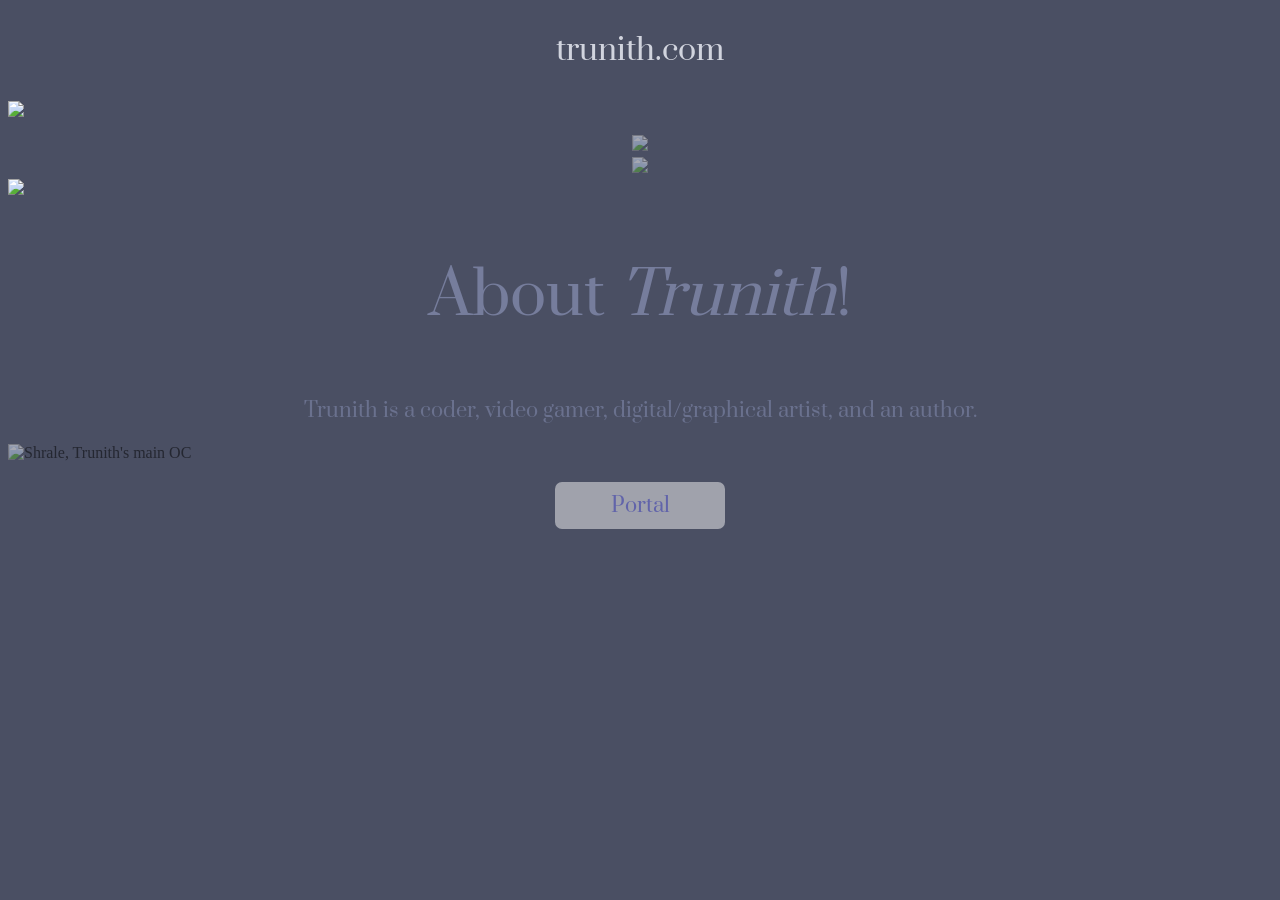
==== index.html @ 796e2e3e "Update index.html" ====
<!DOCTYPE html>
<html>

<head>
    <link rel="preconnect" href="https://fonts.gstatic.com">
    <link href="https://fonts.googleapis.com/css2?family=Prata&display=swap" rel="stylesheet">
    <link rel="stylesheet" href="main.css">
    <title>trunith</title>

</head>

<body>
    <!-- Start your code here -->

    <p class="ttl">trunith.com</p>

    <img class="imgc" src="https://cdn.discordapp.com/attachments/774526060087476234/776287919417065502/TFR.png" />
    <link rel="shortcut icon" href="https://cdn.discordapp.com/attachments/774526060087476234/776572455925973012/TFRWHITE.png" />

    <br />

  <a href="https://bit.ly/TrunithYT" class="imgc" target="_blank">
        <img class="lz" src="https://cdn.discordapp.com/attachments/774526060087476234/776289344993886229/TFRY.png" />
    </a>

  <a href="https://discord.gg/RBEXJes" class="imgc" target="_blank">
        <img class="lz" src="https://cdn.discordapp.com/attachments/774526060087476234/776289343705710622/TFRD.png" />
    </a>
<img class="divider" src="https://cdn.discordapp.com/attachments/774526060087476234/776579549592027156/divider.png"/>

    <p class="amt">
      About <em>Trunith</em>!
    </p>
    <p class="am">
      Trunith is a coder, video gamer, digital/graphical artist, and an author.
    </p>

<img alt="Shrale, Trunith's main OC" class="shraled" src="https://cdn.discordapp.com/attachments/774526060087476234/776573397098037268/shraledance.gif"/>

  <p id="rcorners" class="btn"><a href="https://www.trunith.com/portal.html" class="btn" target="_blank"/>Portal</p>

    <!-- End your code here -->
</body>

</html>
---- main.css ----
.ttl {
    font-size: 30px;
    text-align: center;
    font-family: "Prata";
    color: #D1D4DE;
}

.stlnks {
    text-align: center;
    color: #606680;
    font-family: "Prata";
    font-weight: bold;
    text-decoration: none;
}

.amt {
    font-size: 60px;
    text-align: center;
    font-family: "Prata";
    color: #767D9C;
}

.am {
    text-align: center;
    font-size: 20px;
    font-family: "Prata";
    color: #6A718E;
}

body {
    background-color: #4A4F63;
    background-image: url(https://cdn.discordapp.com/attachments/774526060087476234/776272611470344202/br.png);
}

.lz {
    opacity: 0.5;
    transition-property: opacity;
    transition-duration: 750ms;
}

.lz:hover {
    opacity: 1;
}

.shraled {
  opacity: 0.5;
  transition-property: opacity;
  transition-duration: 1s;
  display: block;
  margin-left: auto;
  margin-right: auto;
}

.shraled:hover {
  opacity: 1;
}

.imgc {
  display: block;
  margin-left: auto;
  margin-right: auto;
  text-align: center;
  color: #606680;
  font-family: "Prata";
  font-weight: bold;
  text-decoration: none;
}

.divider {
  display: block;
  margin-left: auto;
  margin-right: auto;
}

#rcorners {
  font-family: "Prata";
  font-size: 20px;
  text-align: center;
  background-color: #F5F5F5;
  width: 150px;
  display: block;
  padding: 10px;
  border-radius: 7px;
  margin-left: auto;
  margin-right: auto;
}

.btn {
  text-decoration: none;
  opacity: 0.5;
  transition-property: opacity;
  transition-duration: 750ms;
}

.btn:hover {
  opacity: 0.7;
}
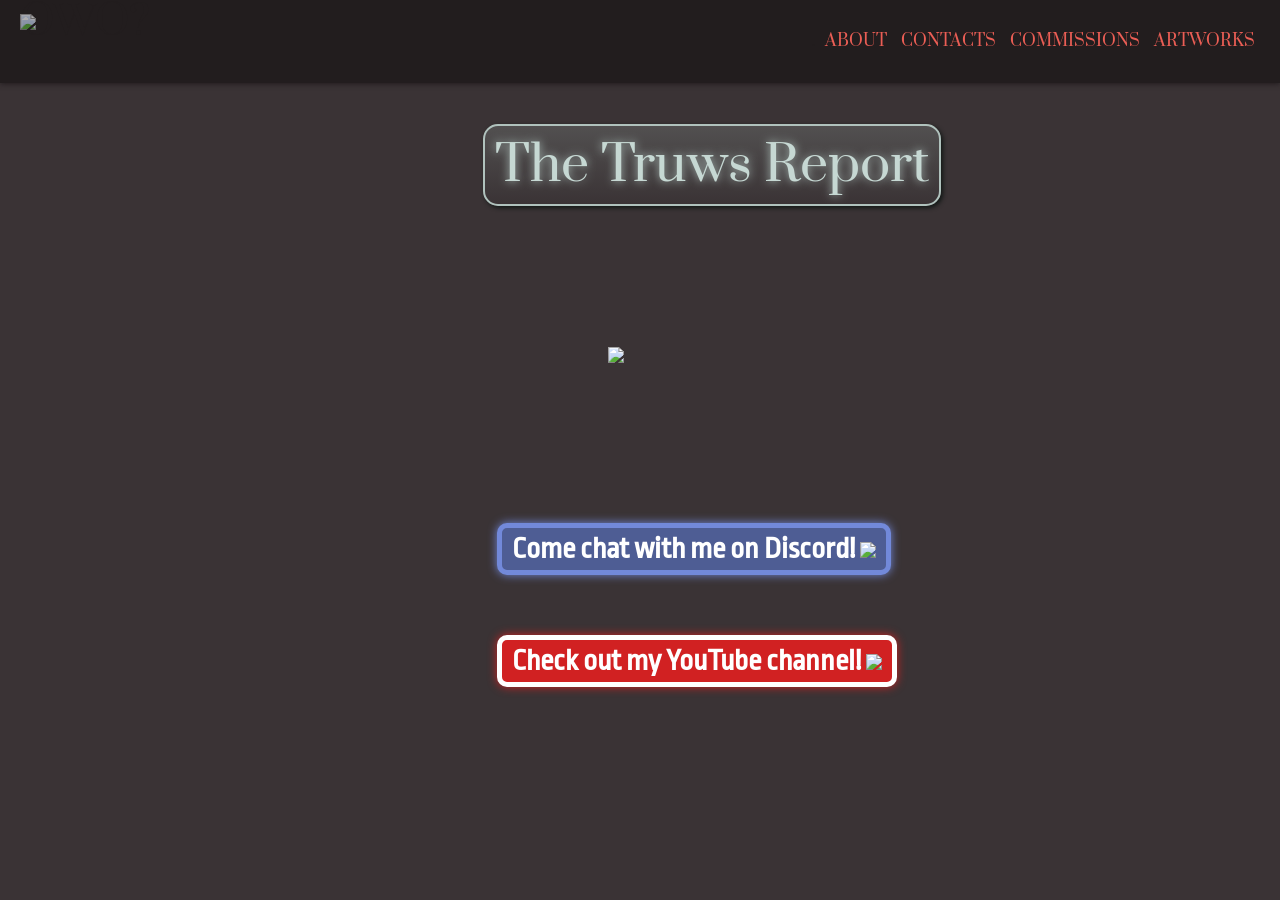
==== commit d6c7cb1e: "Rename newhometesting.html to index.html" ====
--- a/index.html
+++ b/index.html
@@ -1,45 +1,32 @@
-<!DOCTYPE html>
-<html>
-
-<head>
-    <link rel="preconnect" href="https://fonts.gstatic.com">
-    <link href="https://fonts.googleapis.com/css2?family=Prata&display=swap" rel="stylesheet">
-    <link rel="stylesheet" href="main.css">
-    <title>trunith</title>
-
-</head>
-
-<body>
-    <!-- Start your code here -->
-
-    <p class="ttl">trunith.com</p>
-
-    <img class="imgc" src="https://cdn.discordapp.com/attachments/774526060087476234/776287919417065502/TFR.png" />
-    <link rel="shortcut icon" href="https://cdn.discordapp.com/attachments/774526060087476234/776572455925973012/TFRWHITE.png" />
-
-    <br />
-
-  <a href="https://bit.ly/TrunithYT" class="imgc" target="_blank">
-        <img class="lz" src="https://cdn.discordapp.com/attachments/774526060087476234/776289344993886229/TFRY.png" />
-    </a>
-
-  <a href="https://discord.gg/RBEXJes" class="imgc" target="_blank">
-        <img class="lz" src="https://cdn.discordapp.com/attachments/774526060087476234/776289343705710622/TFRD.png" />
-    </a>
-<img class="divider" src="https://cdn.discordapp.com/attachments/774526060087476234/776579549592027156/divider.png"/>
-
-    <p class="amt">
-      About <em>Trunith</em>!
-    </p>
-    <p class="am">
-      Trunith is a coder, video gamer, digital/graphical artist, and an author.
-    </p>
-
-<img alt="Shrale, Trunith's main OC" class="shraled" src="https://cdn.discordapp.com/attachments/774526060087476234/776573397098037268/shraledance.gif"/>
-
-  <p id="rcorners" class="btn"><a href="https://www.trunith.com/portal.html" class="btn" target="_blank"/>Portal</p>
-
-    <!-- End your code here -->
-</body>
-
-</html>
+<!DOCTYPE html>
+<html>
+<head>
+  <title>Trunith</title>
+  <link rel="preconnect" href="https://fonts.gstatic.com">
+  <link href="https://fonts.googleapis.com/css2?family=Ropa+Sans&display=swap" rel="stylesheet">
+  <link href="https://fonts.googleapis.com/css2?family=Prata&display=swap" rel="stylesheet">
+  <link rel="stylesheet" href="newhometesting.css">
+</head>
+<body>
+
+  <header>
+    <ul>
+      <a href="https://www.trunith.com">
+      <li class="tl">owo?<img class="tl" src="https://cdn.discordapp.com/attachments/774526060087476234/777016132275929088/tdcom.png">  </li>
+      </a>
+      <li>.</li>
+      <a href="https://www.trunith.com/about.html"><li class="lic">About</li></a>
+      <a href="https://www.trunith.com/contacts.html"><li class="lic">Contacts</li></a>
+      <a href="https://www.trunith.com/commissions.html"><li class="lic">Commissions</li></a>
+      <a href="https://www.trunith.com/art.html"><li class="lic">Artworks</li></a>
+    </ul>
+  </header>
+  <br/><br/><br/><br/><br/>
+  <a href="https://www.trunith.com/truws.html"><h1 class="nrpt">The Truws Report</h1></a>
+  <br/><br/><br/><br/><br/><br/><br/>
+  <a href="https://www.trunith.com/about.html"><img class="tpfp" src="https://cdn.discordapp.com/attachments/774526060087476234/777609122275131392/trunith_gfx_v2_circle_norm.png"/></a>
+  <br/><br/><br/><br/><br/><br/><br/><br/>
+  <a href="https://discord.gg/RBEXJes"><p class="dcc">Come chat with me on Discord! <img class="dcci" src="https://cdn.discordapp.com/attachments/774526060087476234/777316119656529950/discord.png"/></p></a>
+  <a href="https://bit.ly/TrunithYT"><p class="ytc">Check out my YouTube channel! <img class="ytci" src="https://cdn.discordapp.com/attachments/774526060087476234/777326831157903360/ytl.png"/></p></a>
+  </body>
+</html>
--- a/newhometesting.css
+++ b/newhometesting.css
@@ -0,0 +1,181 @@
+body {
+  background-color: #3A3335;
+  margin: 0 auto;
+}
+
+header {
+  z-index: 10;
+  width: 100%;
+  position: fixed;
+  background-color: #221D1E;
+  border-bottom: 1px solid #221D1E;
+  box-shadow: 0 1px 5px #211B1D;
+}
+
+ul {
+  margin: 30px auto;
+  padding: 0 20px;
+  text-align: right;
+  
+}
+
+.big {
+  font-size: 500px;
+}
+
+li {
+  width: 50px;
+  display: inline-block;
+  color: #221D1E;
+  font-family: 'Prata', sans-serif;
+  font-size: 16px;
+  font-weight: 300;
+  text-transform: uppercase;
+}
+
+.tl {
+  text-align: justify;
+  z-index: 11;
+  transition-property: all;
+  transition-duration: 500ms;
+  opacity: 0.8;
+  font-size: 40px;
+  color: #221D1E;
+  display: block;
+  width: 200px;
+  margin-top: -35px;
+  position: fixed;
+}
+
+.tl:hover {
+  font-size: 38px;
+  width: 210px;
+  opacity: 1;
+  margin-left: -.1%;
+}
+
+.lic {
+  transition-duration: 500ms;
+  transition-property: all;
+  display: inline-table;
+  color: #EB5E55;
+  padding: 0 5px;
+  text-decoration: none;
+}
+
+.lic:hover {
+  font-size: 20px;
+  color: #FF1406;
+  text-shadow: 2px 2px 2px #1C0F0E;
+}
+
+.nrpt {
+  margin-left: 37.7%;
+  padding: 5px 10px;
+  display: inline-block;
+  box-shadow: 2px 2px 4px #121816;;
+  transition-property: all;
+  transition-duration: 500ms;
+  font-weight: normal;
+  text-shadow: 0 0 10px #B0C2BD;
+  font-family: "Prata";
+  font-size: 50px;
+  color: #C6D8D3;
+  border: 2px solid #B0C2BD;
+  border-radius: 15px;
+  text-align: center;
+  background: linear-gradient(0deg, rgba(23,14,18,0) 0%, rgba(176,195,189,0.2) 100%);
+}
+
+.nrpt:hover {
+  margin-left: 39%;
+  padding: 2px 5px;
+  font-size: 45px;
+  color: #A0D8C8;
+  text-shadow: 0 0 4px #0C1814;
+}
+
+.dcc {
+  transition-property: all;
+  transition-duration: 500ms;
+  margin-left: 38.8%;
+  display: inline-block;
+  padding: 5px 10px;
+  font-size: 30px;
+  font-family: "Ropa Sans";
+  font-weight: 900;
+  background-color: #4E5D94;
+  color: white;
+  border: 5px solid #7289DA;
+  border-radius: 10px;
+  box-shadow: 0 0 10px #7289DA;
+}
+
+.dcc:hover {
+  margin-left: 38%;
+  padding: 7px 12px;
+  font-size: 32px;
+}
+
+.dcci {
+  transition-property: all;
+  transition-duration: 500ms;
+  padding: -5px;
+  width: 30px;
+}
+
+.dcci:hover {
+  padding: -3px;
+}
+
+.ytc {
+  transition-property: all;
+  transition-duration: 500ms;
+  margin-left: 38.8%;
+  display: inline-block;
+  padding: 5px 10px;
+  font-size: 30px;
+  font-family: "Ropa Sans";
+  font-weight: 900;
+  background-color: #D12122;
+  color: white;
+  border: 5px solid #FFFFFF;
+  border-radius: 10px;
+  box-shadow: 0 0 10px #D12122;
+}
+
+.ytc:hover {
+  margin-left: 38%;
+  padding: 7px 12px;
+  font-size: 32px;
+}
+
+.ytci {
+  transition-property: all;
+  transition-duration: 500ms;
+  padding: -5px;
+  width: 30px;
+}
+
+.ytci:hover {
+  padding: 0;
+}
+
+.tpfp {
+  transition-property: all;
+  transition-duration: 500ms;
+  margin-left: 47.5%;
+  width: 100px;
+}
+
+.tpfp:hover {
+  width: 150px;
+  margin-left: 46%;
+  margin-top: -1%;
+}
+
+/* Sidescroll disable */
+html, body {
+    max-width: 100%;
+    overflow-x: hidden;
+}
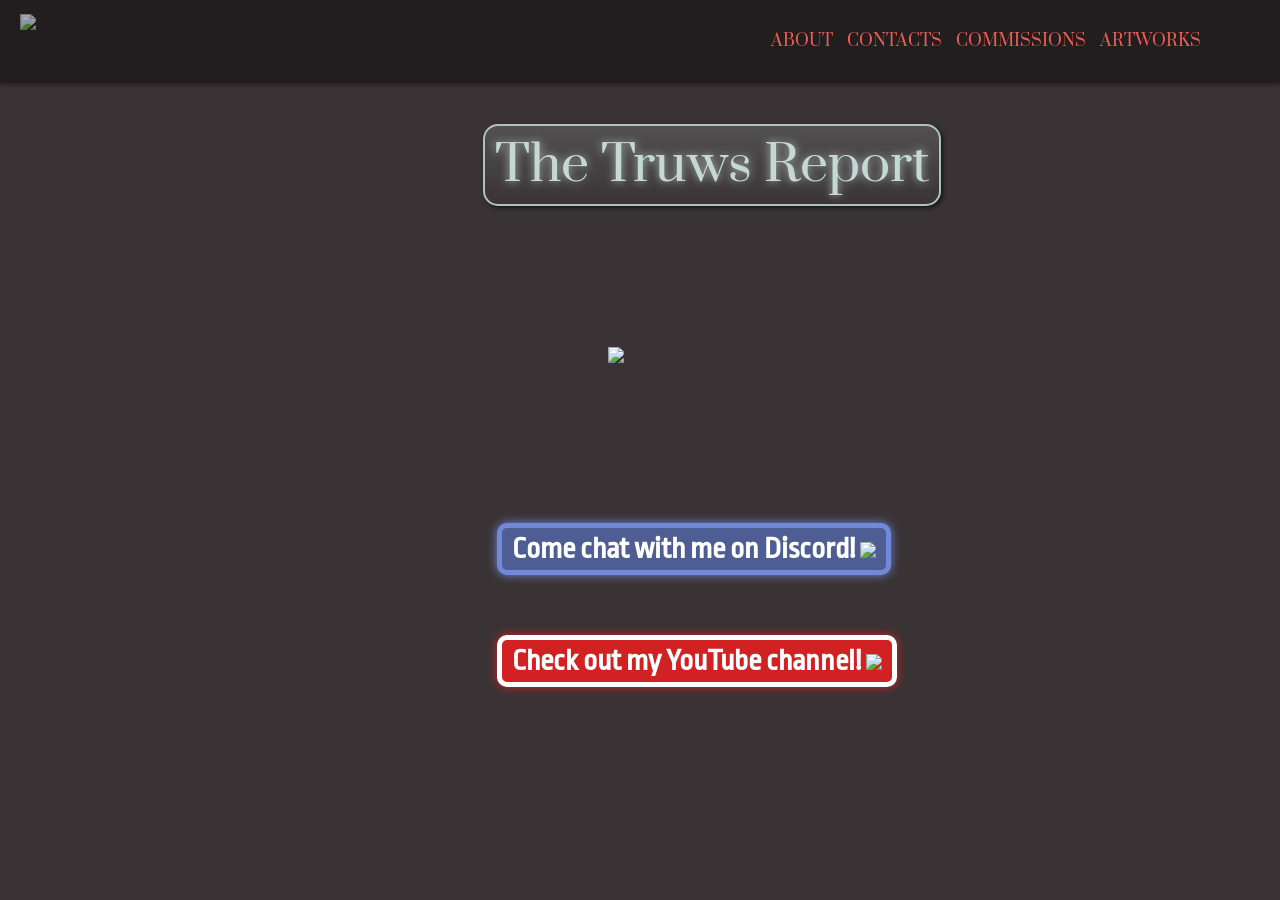
==== commit cd1b5e4f: "Update index.html" ====
--- a/index.html
+++ b/index.html
@@ -5,7 +5,8 @@
   <link rel="preconnect" href="https://fonts.gstatic.com">
   <link href="https://fonts.googleapis.com/css2?family=Ropa+Sans&display=swap" rel="stylesheet">
   <link href="https://fonts.googleapis.com/css2?family=Prata&display=swap" rel="stylesheet">
-  <link rel="stylesheet" href="newhometesting.css">
+  <link rel="icon" type="image/png" href="https://cdn.discordapp.com/attachments/774526060087476234/777690140940042270/legoshe.jpg"/>
+  <link rel="stylesheet" href="main.css">
 </head>
 <body>
 
@@ -15,10 +16,11 @@
       <li class="tl">owo?<img class="tl" src="https://cdn.discordapp.com/attachments/774526060087476234/777016132275929088/tdcom.png">  </li>
       </a>
       <li>.</li>
-      <a href="https://www.trunith.com/about.html"><li class="lic">About</li></a>
-      <a href="https://www.trunith.com/contacts.html"><li class="lic">Contacts</li></a>
-      <a href="https://www.trunith.com/commissions.html"><li class="lic">Commissions</li></a>
-      <a href="https://www.trunith.com/art.html"><li class="lic">Artworks</li></a>
+      <a href="https://www.trunith.com/about"><li class="lic">About</li></a>
+      <a href="https://www.trunith.com/contacts"><li class="lic">Contacts</li></a>
+      <a href="https://www.trunith.com/commissions"><li class="lic">Commissions</li></a>
+      <a href="https://www.trunith.com/art"><li class="lic">Artworks</li></a>
+      <a href="https://www.trunith.com/others"><li class="olic">Others</li></a>
     </ul>
   </header>
   <br/><br/><br/><br/><br/>
@@ -27,6 +29,6 @@
   <a href="https://www.trunith.com/about.html"><img class="tpfp" src="https://cdn.discordapp.com/attachments/774526060087476234/777609122275131392/trunith_gfx_v2_circle_norm.png"/></a>
   <br/><br/><br/><br/><br/><br/><br/><br/>
   <a href="https://discord.gg/RBEXJes"><p class="dcc">Come chat with me on Discord! <img class="dcci" src="https://cdn.discordapp.com/attachments/774526060087476234/777316119656529950/discord.png"/></p></a>
-  <a href="https://bit.ly/TrunithYT"><p class="ytc">Check out my YouTube channel! <img class="ytci" src="https://cdn.discordapp.com/attachments/774526060087476234/777326831157903360/ytl.png"/></p></a>
+  <a href="https://www.youtube.com/c/Trunith"><p class="ytc">Check out my YouTube channel! <img class="ytci" src="https://cdn.discordapp.com/attachments/774526060087476234/777326831157903360/ytl.png"/></p></a>
   </body>
 </html>
--- a/main.css
+++ b/main.css
@@ -0,0 +1,181 @@
+body {
+  background-color: #3A3335;
+  margin: 0 auto;
+}
+
+header {
+  z-index: 10;
+  width: 100%;
+  position: fixed;
+  background-color: #221D1E;
+  border-bottom: 1px solid #221D1E;
+  box-shadow: 0 1px 5px #211B1D;
+}
+
+ul {
+  margin: 30px auto;
+  padding: 0 20px;
+  text-align: right;
+  
+}
+
+.big {
+  font-size: 500px;
+}
+
+li {
+  width: 50px;
+  display: inline-block;
+  color: #221D1E;
+  font-family: 'Prata', sans-serif;
+  font-size: 16px;
+  font-weight: 300;
+  text-transform: uppercase;
+}
+
+.tl {
+  text-align: justify;
+  z-index: 11;
+  transition-property: all;
+  transition-duration: 500ms;
+  opacity: 0.8;
+  font-size: 40px;
+  color: #221D1E;
+  display: block;
+  width: 200px;
+  margin-top: -35px;
+  position: fixed;
+}
+
+.tl:hover {
+  font-size: 38px;
+  width: 210px;
+  opacity: 1;
+  margin-left: -.1%;
+}
+
+.lic {
+  transition-duration: 500ms;
+  transition-property: all;
+  display: inline-table;
+  color: #EB5E55;
+  padding: 0 5px;
+  text-decoration: none;
+}
+
+.lic:hover {
+  font-size: 20px;
+  color: #FF1406;
+  text-shadow: 2px 2px 2px #1C0F0E;
+}
+
+.nrpt {
+  margin-left: 37.7%;
+  padding: 5px 10px;
+  display: inline-block;
+  box-shadow: 2px 2px 4px #121816;;
+  transition-property: all;
+  transition-duration: 500ms;
+  font-weight: normal;
+  text-shadow: 0 0 10px #B0C2BD;
+  font-family: "Prata";
+  font-size: 50px;
+  color: #C6D8D3;
+  border: 2px solid #B0C2BD;
+  border-radius: 15px;
+  text-align: center;
+  background: linear-gradient(0deg, rgba(23,14,18,0) 0%, rgba(176,195,189,0.2) 100%);
+}
+
+.nrpt:hover {
+  margin-left: 39%;
+  padding: 2px 5px;
+  font-size: 45px;
+  color: #A0D8C8;
+  text-shadow: 0 0 4px #0C1814;
+}
+
+.dcc {
+  transition-property: all;
+  transition-duration: 500ms;
+  margin-left: 38.8%;
+  display: inline-block;
+  padding: 5px 10px;
+  font-size: 30px;
+  font-family: "Ropa Sans";
+  font-weight: 900;
+  background-color: #4E5D94;
+  color: white;
+  border: 5px solid #7289DA;
+  border-radius: 10px;
+  box-shadow: 0 0 10px #7289DA;
+}
+
+.dcc:hover {
+  margin-left: 38%;
+  padding: 7px 12px;
+  font-size: 32px;
+}
+
+.dcci {
+  transition-property: all;
+  transition-duration: 500ms;
+  padding: -5px;
+  width: 30px;
+}
+
+.dcci:hover {
+  padding: -3px;
+}
+
+.ytc {
+  transition-property: all;
+  transition-duration: 500ms;
+  margin-left: 38.8%;
+  display: inline-block;
+  padding: 5px 10px;
+  font-size: 30px;
+  font-family: "Ropa Sans";
+  font-weight: 900;
+  background-color: #D12122;
+  color: white;
+  border: 5px solid #FFFFFF;
+  border-radius: 10px;
+  box-shadow: 0 0 10px #D12122;
+}
+
+.ytc:hover {
+  margin-left: 38%;
+  padding: 7px 12px;
+  font-size: 32px;
+}
+
+.ytci {
+  transition-property: all;
+  transition-duration: 500ms;
+  padding: -5px;
+  width: 30px;
+}
+
+.ytci:hover {
+  padding: 0;
+}
+
+.tpfp {
+  transition-property: all;
+  transition-duration: 500ms;
+  margin-left: 47.5%;
+  width: 100px;
+}
+
+.tpfp:hover {
+  width: 150px;
+  margin-left: 46%;
+  margin-top: -1%;
+}
+
+/* Sidescroll disable */
+html, body {
+    max-width: 100%;
+    overflow-x: hidden;
+}
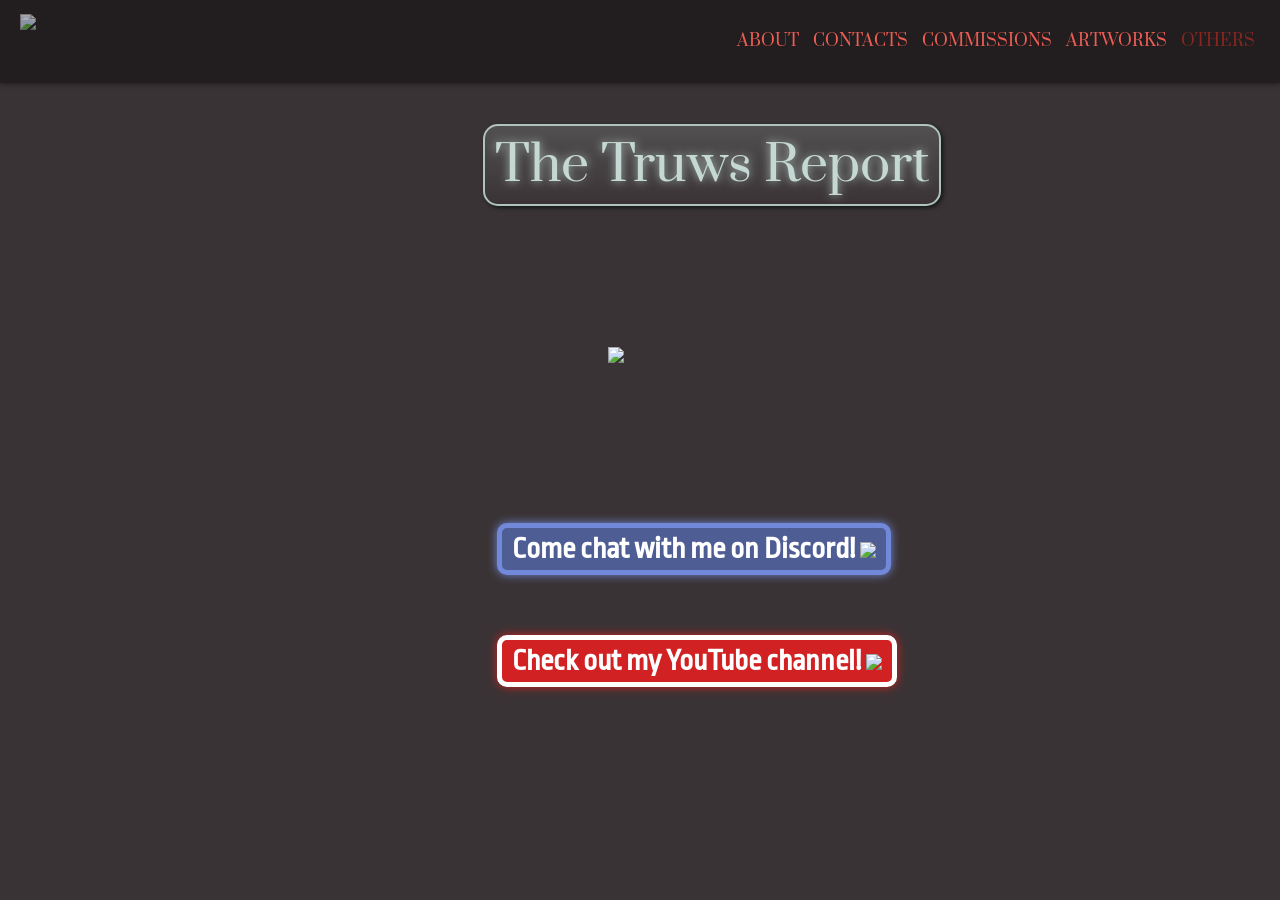
==== commit afac5957: "Update index.html" ====
--- a/index.html
+++ b/index.html
@@ -20,7 +20,7 @@
       <a href="https://www.trunith.com/contacts"><li class="lic">Contacts</li></a>
       <a href="https://www.trunith.com/commissions"><li class="lic">Commissions</li></a>
       <a href="https://www.trunith.com/art"><li class="lic">Artworks</li></a>
-      <a href="https://www.trunith.com/others"><li class="olic">Others</li></a>
+      <a href="https://www.trunith.com/portal"><li class="olic">Others</li></a>
     </ul>
   </header>
   <br/><br/><br/><br/><br/>
--- a/main.css
+++ b/main.css
@@ -174,6 +174,23 @@
   margin-top: -1%;
 }
 
+.olic {
+  transition-duration: 500ms;
+  transition-property: all;
+  display: inline-table;
+  padding: 0 5px;
+  text-decoration: none;
+  color: #EB3024;
+  opacity: 0.5;
+}
+
+.olic:hover {
+  font-size: 20px;
+  color: #BC0B00;
+  text-shadow: 2px 2px 2px #1C0F0E;
+  opacity: 0.8;
+}
+
 /* Sidescroll disable */
 html, body {
     max-width: 100%;
